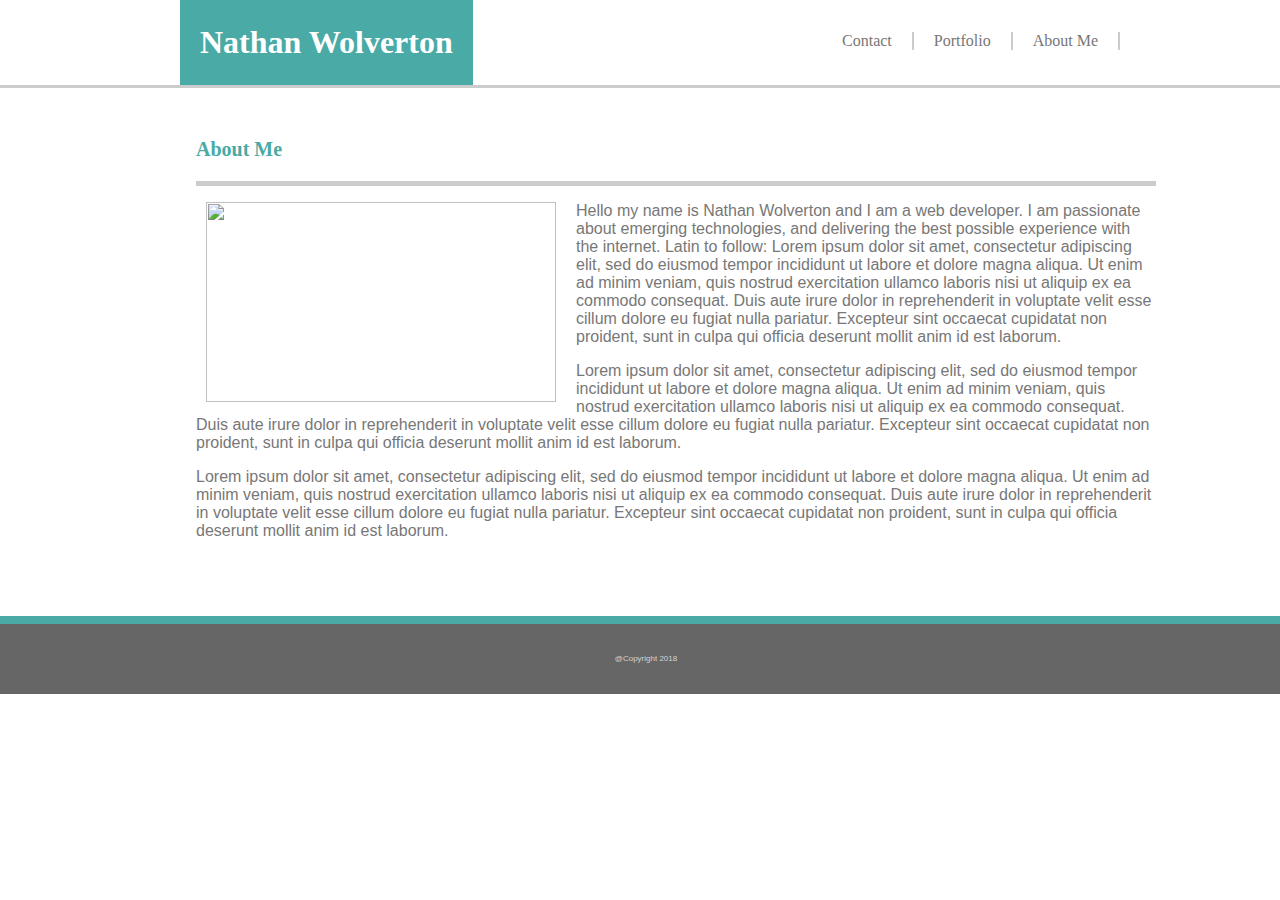
==== index.html @ 37f089c5 "almost finished product" ====
<!DOCTYPE html>
<html>
<head>
    <meta charset="utf-8" />
    <meta http-equiv="X-UA-Compatible" content="IE=edge">
    <title>About Me: Nathan</title>
    <meta name="viewport" content="width=device-width, initial-scale=1">
    <link rel="stylesheet" type="text/css" media="screen" href="assets/css/style.css"/>
    <script src="main.js"></script>
</head>
<body>
<div class="wrapper">
    <div class="Navbar">
        <div id="bar">
        <h1>Nathan Wolverton</h1>
            <a href="index.html">About Me</a>
            <a href="portfolio.html">Portfolio</a>
            <a href="Contact.html">Contact</a>
        </div>
    </div>
<br>


<div class= "Mainbody">
           <h2>About Me</h2>
            <img id="Profilepic" src="assets/images/Profile pic placeholder1.jpg">
            <p>Hello my name is Nathan Wolverton and I am a web developer. I am passionate about emerging technologies, and delivering the best possible experience with the internet.
                 Latin to follow: Lorem ipsum dolor sit amet, consectetur adipiscing elit, sed do eiusmod tempor incididunt ut labore et dolore magna aliqua. Ut enim ad minim veniam, quis nostrud exercitation ullamco laboris nisi ut aliquip ex ea commodo consequat. Duis aute irure dolor in reprehenderit in voluptate velit esse cillum dolore eu fugiat nulla pariatur. Excepteur sint occaecat cupidatat non proident, sunt in culpa qui officia deserunt mollit anim id est laborum.
            </p>
            <p>Lorem ipsum dolor sit amet, consectetur adipiscing elit, sed do eiusmod tempor incididunt ut labore et dolore magna aliqua. Ut enim ad minim veniam, quis nostrud exercitation ullamco laboris nisi ut aliquip ex ea commodo consequat. Duis aute irure dolor in reprehenderit in voluptate velit esse cillum dolore eu fugiat nulla pariatur. Excepteur sint occaecat cupidatat non proident, sunt in culpa qui officia deserunt mollit anim id est laborum.</p>
            <p>Lorem ipsum dolor sit amet, consectetur adipiscing elit, sed do eiusmod tempor incididunt ut labore et dolore magna aliqua. Ut enim ad minim veniam, quis nostrud exercitation ullamco laboris nisi ut aliquip ex ea commodo consequat. Duis aute irure dolor in reprehenderit in voluptate velit esse cillum dolore eu fugiat nulla pariatur. Excepteur sint occaecat cupidatat non proident, sunt in culpa qui officia deserunt mollit anim id est laborum.</p>
        </div>
    <div class="push"></div>
</div>

<div class="footer">@Copyright 2018</div>


</div>
</body>
</html>
---- assets/css/style.css ----
body {
    background-image: url("../images/circuit.png");
    font-family:'Arial', 'Helvetica Neue', Helvetica, sans-serif;
    margin-left: 0%;
    color:#777777;
}


.Navbar {
    position: fixed;
    width: 100%;
    height: 85px;
    background-color:#ffffff;
    font-family: 'Georgia', Times, 'Times New Roman', Times, serif;
    top: 0%;
    left: 0%;
    border-bottom-style: solid;
    border-bottom-color: #cccccc;
}
a {
    border-right-style: solid;
    border-right-color: #cccccc;
    border-right-width: 2px;

}
a:hover {
    background-color: #4aaaa5;
}
a:visited {
    color:#cccccc;
}
a:active {
    background-color:#666666;
}

.Navbar a {
    color:#777777;
    float: right;
    text-align: center;
    font-family: Georgia, 'Times New Roman', Times, serif;
    border-right-style: solid gray;
    padding: 0px 20px 0px 20px;
    text-decoration: none;
    margin-top:32px;
}

#bar {
    width:960px;
    margin-left: auto;
    margin-right: auto;
}

h1{
    background-color:#4aaaa5;
    font-family: 'Georgia', Times,  'Times New Roman', Times, serif;
    float: left;
    color:#ffffff;
    margin: 0px 0px 0px 20px;
    font-weight: bold;
    padding: 24px 20px 24px 20px;
}

h2 {
    color: #4aaaa5;
    font-weight: bold;
    font-size: 20px;
    padding-bottom:20px;
    border-bottom:#cccccc 5px;
    font-family: 'Georgia', Times, 'Times New Roman', Times, serif;
    border-bottom-style: solid;
}

.wrapper::after {
    content: "";
    display: table;
    clear: both;
    margin-bottom:-50px;
    margin-top:20px;
}

.wrapper {
    width:960px;
    margin-left: auto;
    margin-right: auto;
}

.Mainbody {
    height:auto;
    padding: 10px 20px 20px 20px;
    margin: 85px 20px 20px 20px;
    background-color:#ffffff;
    content: "";
    display: table;
    clear: both;
    width: 960px;
}

#Profilepic {
    float:left;
    overflow: auto;
    width:350px;
    height: 200px;
    Margin: 0px 20px 10px 10px
}
/*Sticky footer, creates a div as high as footer*/
.push {
    height: 50px;
}

/*Sticky footer*/
.footer {
    background-color:#666666;
    color:lightgray;
    Height:50px;
    width:100%;
    border-top: 8px solid #4aaaa5;
    text-align: center;
    font-size:8px;
    padding: 10px;
    line-height: 50px;
}

/*Portfolio sections image gallery */
div.gallery {
    position: relative;
    margin:20px;
    border: 1px solid #ccc;
    float: left;
    width: 180px;
}

div.gallery:hover {
    border: 5px solid #777;
}

div.gallery img {
    width: 100%;
    height: auto;
    position: relative;

}

div.desc {
    position: absolute;
    background-color:#4aaaa5;
    padding: 15px;
    text-align: center;
    color: white;
    width: 150px;
    bottom: 10px;
}
/*Styling for Contact Sheet */

input[type=text] {
    width: 100%;
    margin: 8px 0;
    padding: 8px 8px;
    font-family: sans-serif;
}
textarea {
    margin:8px 0;
    font-family: sans-serif;
    padding: 8px 8px;
    width: 100%;
}
input[type=submit] {
    width:120px;
    text-decoration: none;
    cursor: pointer;
    background-color: #4aaaa5;
    color: white;
    margin:4px 2px;
    padding:16px 32px;
    border: none;
}
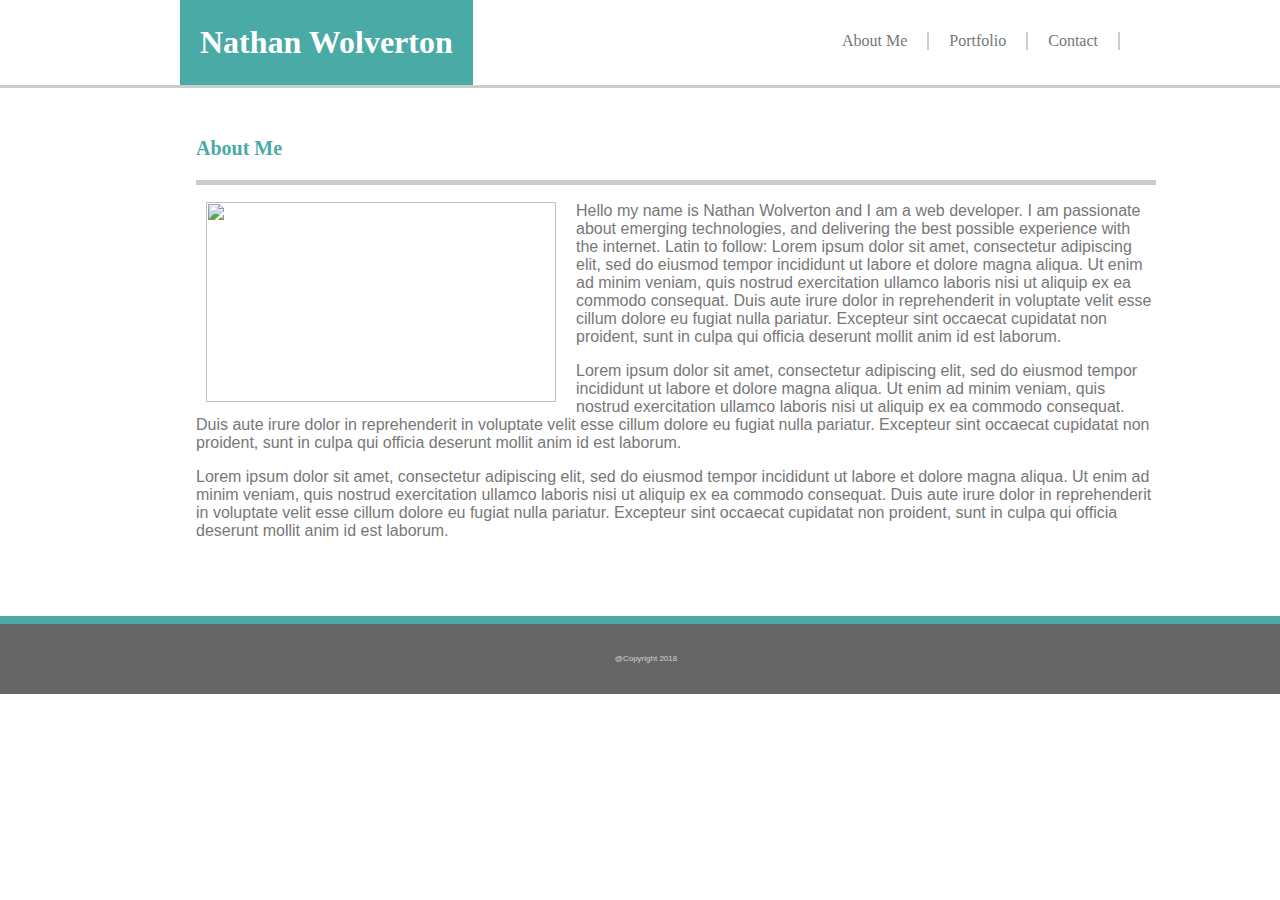
==== commit 61b0b496: "finished portfolio assignment" ====
--- a/index.html
+++ b/index.html
@@ -13,15 +13,15 @@
     <div class="Navbar">
         <div id="bar">
         <h1>Nathan Wolverton</h1>
-            <a href="index.html">About Me</a>
-            <a href="portfolio.html">Portfolio</a>
-            <a href="Contact.html">Contact</a>
+        <a href="Contact.html">Contact</a>
+        <a href="portfolio.html">Portfolio</a>
+        <a href="index.html">About Me</a>
         </div>
     </div>
 <br>
 
 
-<div class= "Mainbody">
+        <div class="Mainbody">
            <h2>About Me</h2>
             <img id="Profilepic" src="assets/images/Profile pic placeholder1.jpg">
             <p>Hello my name is Nathan Wolverton and I am a web developer. I am passionate about emerging technologies, and delivering the best possible experience with the internet.
--- a/assets/css/style.css
+++ b/assets/css/style.css
@@ -8,6 +8,7 @@
 
 .Navbar {
     position: fixed;
+    z-index: 5;
     width: 100%;
     height: 85px;
     background-color:#ffffff;
@@ -17,12 +18,7 @@
     border-bottom-style: solid;
     border-bottom-color: #cccccc;
 }
-a {
-    border-right-style: solid;
-    border-right-color: #cccccc;
-    border-right-width: 2px;
 
-}
 a:hover {
     background-color: #4aaaa5;
 }
@@ -38,7 +34,9 @@
     float: right;
     text-align: center;
     font-family: Georgia, 'Times New Roman', Times, serif;
-    border-right-style: solid gray;
+    border-right-style: solid;
+    border-right-color: #cccccc;
+    border-right-width: 2px;
     padding: 0px 20px 0px 20px;
     text-decoration: none;
     margin-top:32px;
@@ -68,6 +66,7 @@
     border-bottom:#cccccc 5px;
     font-family: 'Georgia', Times, 'Times New Roman', Times, serif;
     border-bottom-style: solid;
+    margin-top: 16px;
 }
 
 .wrapper::after {
@@ -88,6 +87,7 @@
     height:auto;
     padding: 10px 20px 20px 20px;
     margin: 85px 20px 20px 20px;
+
     background-color:#ffffff;
     content: "";
     display: table;
@@ -127,10 +127,11 @@
     border: 1px solid #ccc;
     float: left;
     width: 180px;
+    z-index: 1; 
 }
 
 div.gallery:hover {
-    border: 5px solid #777;
+    border: 1px solid #777;
 }
 
 div.gallery img {
@@ -138,6 +139,11 @@
     height: auto;
     position: relative;
 
+}
+div.desc a {
+    text-decoration: none;
+    color: white;
+    z-index: 2;
 }
 
 div.desc {
@@ -148,6 +154,7 @@
     color: white;
     width: 150px;
     bottom: 10px;
+    z-index: 2;
 }
 /*Styling for Contact Sheet */
 
